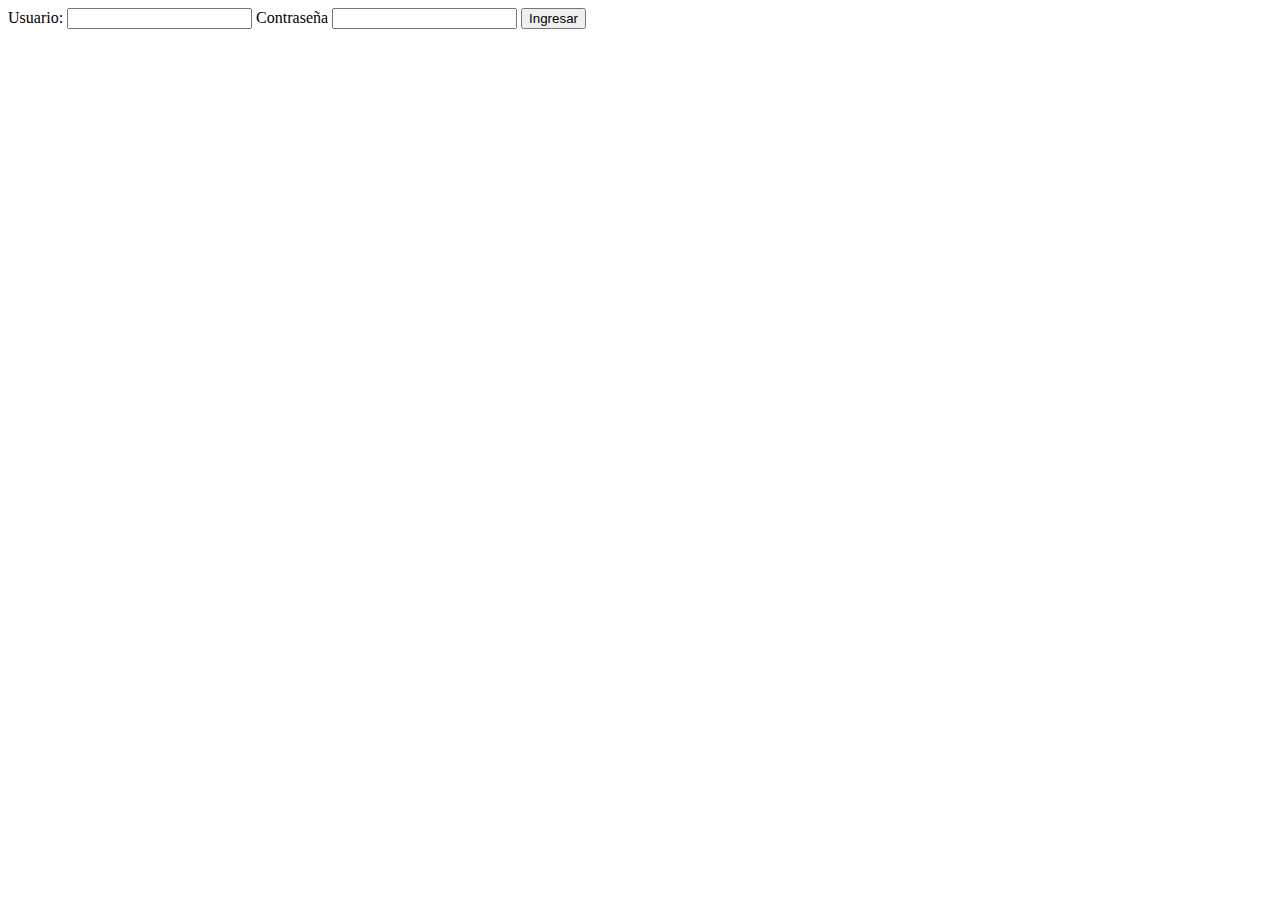
==== src/main/resources/templates/login.html @ 26e3e8c4 "Inicio de proyecto, agregado: html/css, models, services, controllers" ====
<!DOCTYPE html>
<html lang="en" xmlns="http://www.thymeleaf.org">
  <head>
    <meta charset="UTF-8" />
    <meta name="viewport" content="width=device-width, initial-scale=1.0" />
    <title>EDU San Martin</title>
    <link rel="stylesheet" th:href="@{/css/login.css}" />
  </head>
  <body>
    <form th:action="@{/autenticacion}" action="/autenticacion" method="POST">
      <label for="txtusuario">Usuario: </label>
      <input type="text" id="txtusuario" name="usuario" />
      <label for="txtpassword">Contraseña</label>
      <input type="password" id="txtpassword" name="password" />
      <input type="submit" value="Ingresar" />
    </form>
  </body>
</html>
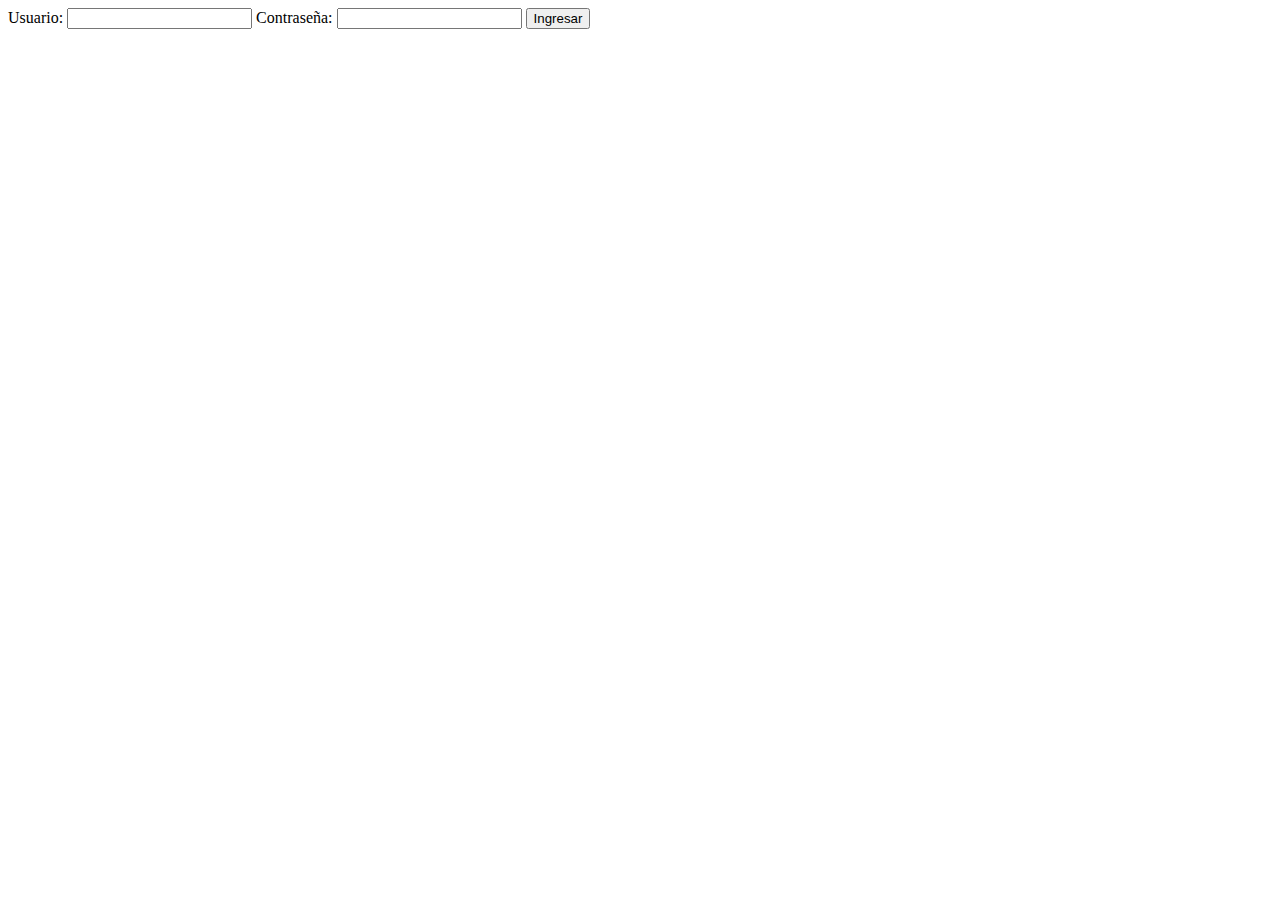
==== commit e8d8b0b7: "cambios de estilo css/html y added una background naca" ====
--- a/src/main/resources/templates/login.html
+++ b/src/main/resources/templates/login.html
@@ -1,18 +1,21 @@
 <!DOCTYPE html>
 <html lang="en" xmlns="http://www.thymeleaf.org">
-  <head>
-    <meta charset="UTF-8" />
-    <meta name="viewport" content="width=device-width, initial-scale=1.0" />
-    <title>EDU San Martin</title>
-    <link rel="stylesheet" th:href="@{/css/login.css}" />
-  </head>
-  <body>
-    <form th:action="@{/autenticacion}" action="/autenticacion" method="POST">
-      <label for="txtusuario">Usuario: </label>
-      <input type="text" id="txtusuario" name="usuario" />
-      <label for="txtpassword">Contraseña</label>
-      <input type="password" id="txtpassword" name="password" />
-      <input type="submit" value="Ingresar" />
-    </form>
-  </body>
-</html>
+
+<head>
+  <meta charset="UTF-8" />
+  <meta name="viewport" content="width=device-width, initial-scale=1.0" />
+  <title>EDU San Martin</title>
+  <link rel="stylesheet" th:href="@{/css/login.css}" />
+</head>
+
+<body>
+  <form th:action="@{/autenticacion}" action="/autenticacion" method="POST">
+    <label for="txtusuario">Usuario:</label>
+    <input type="text" id="txtusuario" name="usuario" />
+    <label for="txtpassword">Contraseña: </label>
+    <input type="password" id="txtpassword" name="password" />
+    <input type="submit" value="Ingresar" />
+  </form>
+</body>
+
+</html>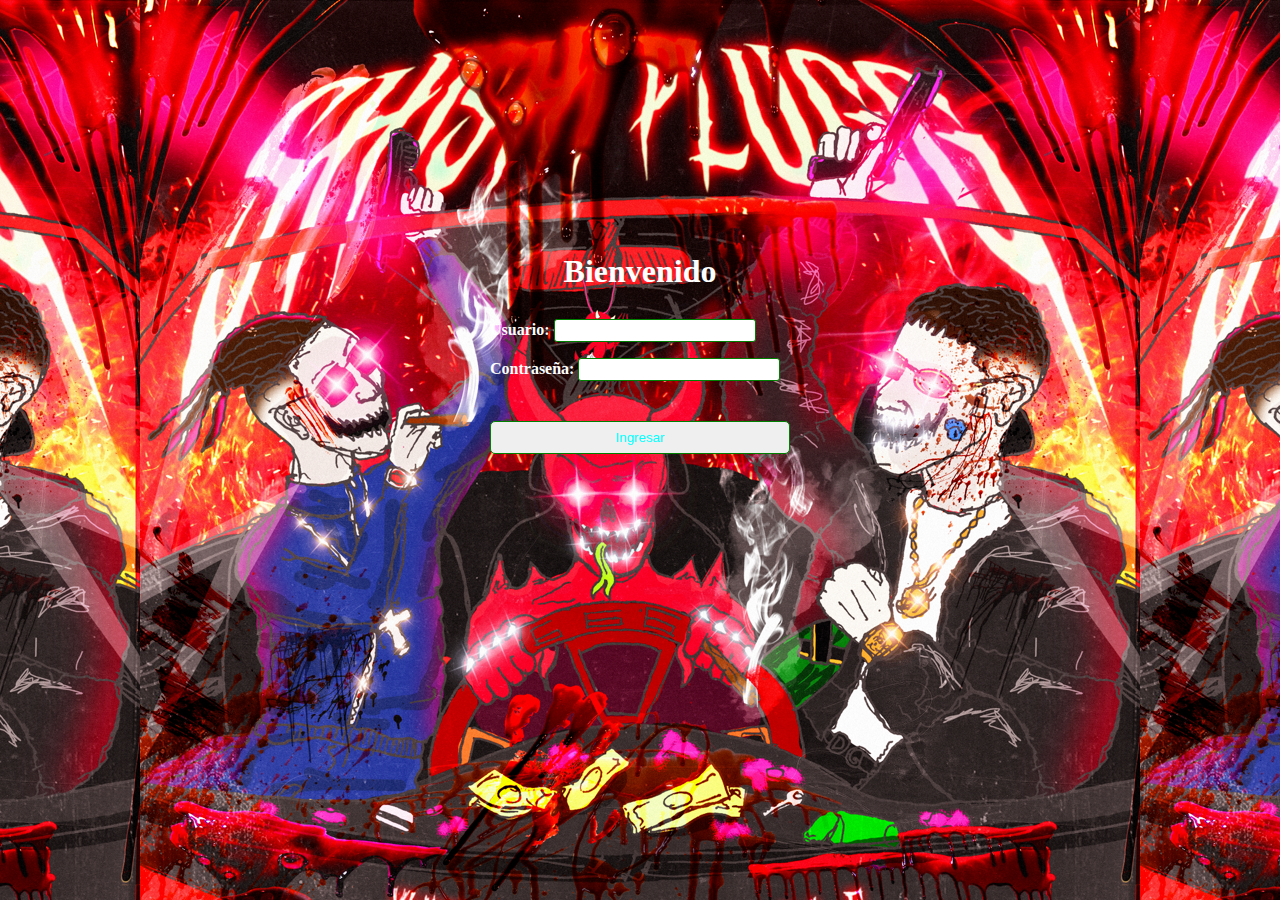
==== commit ef92aa89: "added index html/css" ====
--- a/src/main/resources/templates/login.html
+++ b/src/main/resources/templates/login.html
@@ -6,10 +6,12 @@
   <meta name="viewport" content="width=device-width, initial-scale=1.0" />
   <title>EDU San Martin</title>
   <link rel="stylesheet" th:href="@{/css/login.css}" />
+  <link rel="stylesheet" href="../static/css/login.css">
 </head>
 
 <body>
   <form th:action="@{/autenticacion}" action="/autenticacion" method="POST">
+    <h1 id="h1login">Bienvenido</h1>
     <label for="txtusuario">Usuario:</label>
     <input type="text" id="txtusuario" name="usuario" />
     <label for="txtpassword">Contraseña: </label>
--- a/src/main/resources/static/css/login.css
+++ b/src/main/resources/static/css/login.css
@@ -0,0 +1,50 @@
+body {
+    color: white;
+    background: url(../img/bene/shishigang.png) center top;
+    /*shishigang background*/
+}
+
+form {
+
+    width: 300px;
+    border-radius: 20px;
+    margin: auto;
+    margin-top: 20%;
+    position: relative;
+
+}
+
+form label {
+    width: 72px;
+    font-weight: bold;
+    display: inline;
+}
+
+form input[type="text"],
+form input[type="password"] {
+    width: 180px;
+    padding: 3px 10px;
+    border: 1px solid green;
+    border-radius: 3px;
+    margin: 8px 0;
+    display: inline;
+}
+
+form input[type="submit"] {
+    width: 100%;
+    padding: 8px 16px;
+    margin-top: 32px;
+    border: 1px solid green;
+    border-radius: 5px;
+    display: block;
+    color: aqua;
+}
+
+form input[type="submit"]:hover {
+    cursor: pointer;
+    color: violet;
+}
+
+#h1login{
+    text-align: center;
+}